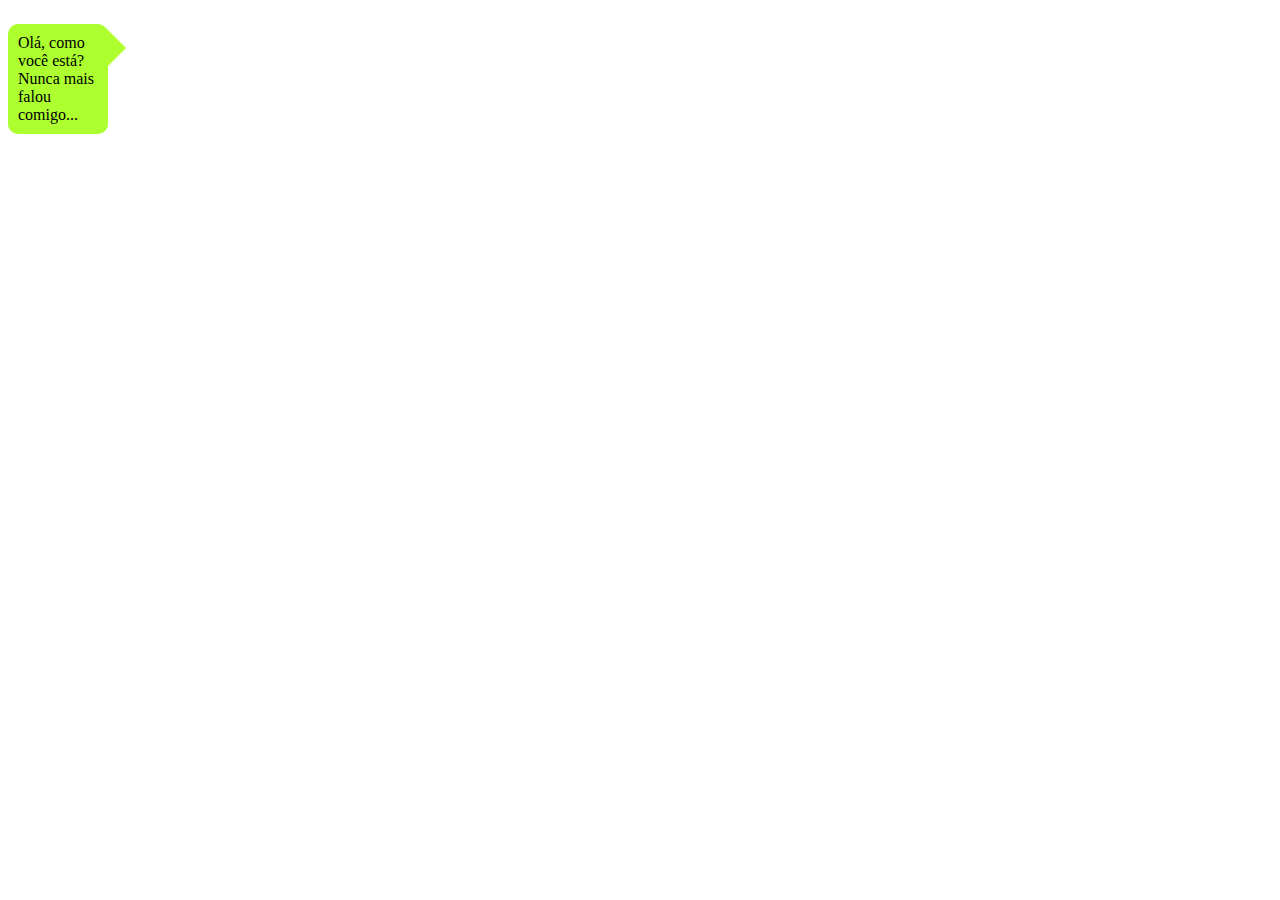
==== before-after/index.html @ e11a3970 "after, fazendo um balão de conversa" ====
<!DOCTYPE html>
<html lang="pt-BR">
<head>
    <meta charset="UTF-8">
    <meta name="viewport" content="width=device-width, initial-scale=1.0">
    <link rel="stylesheet" href="./assets/css/style.css">
    <title>Document</title>
</head>
<body>
    <main>
        <p>Olá, como você está? Nunca mais falou comigo...</p>
    </main>
</body>
</html>
---- before-after/assets/css/style.css ----
*{
    box-sizing: border-box;
}

p{
    background-color: greenyellow;
    display: inline-block;
    width: 100px;
    padding: 10px;
    border-radius: 10px;
}

p:after{
    border: 20px solid transparent;
    border-color: transparent transparent transparent greenyellow;
    content: "";
    position: absolute;
    display: inline-block;
    margin-left: 28px;
    top: 28px;
}
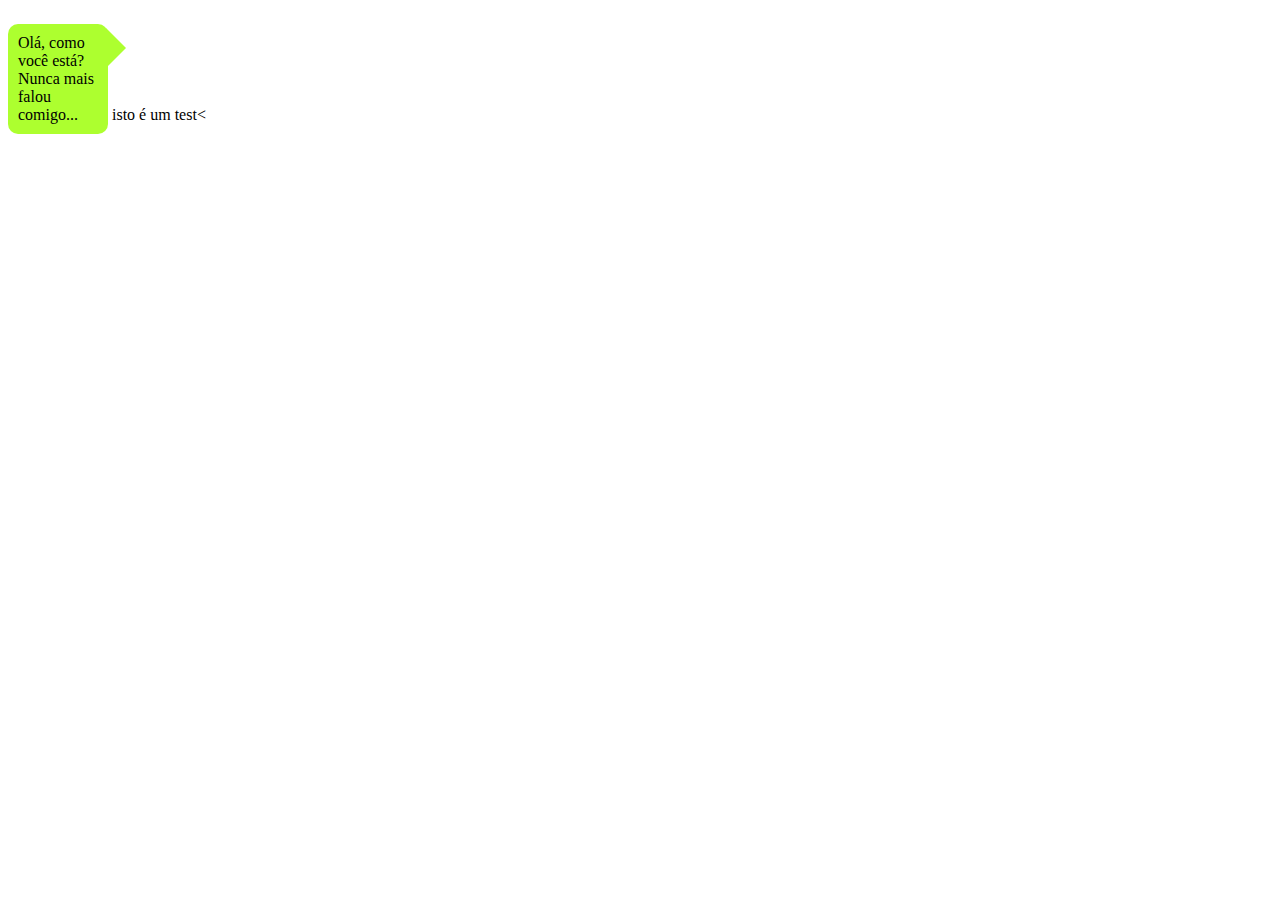
==== commit 59d1fc8a: "mais test em after" ====
--- a/before-after/index.html
+++ b/before-after/index.html
@@ -9,6 +9,7 @@
 <body>
     <main>
         <p>Olá, como você está? Nunca mais falou comigo...</p>
+        <span>isto é um test</span>
     </main>
 </body>
 </html>--- a/before-after/assets/css/style.css
+++ b/before-after/assets/css/style.css
@@ -18,4 +18,8 @@
     display: inline-block;
     margin-left: 28px;
     top: 28px;
+}
+
+span:after{
+    content: "<";
 }